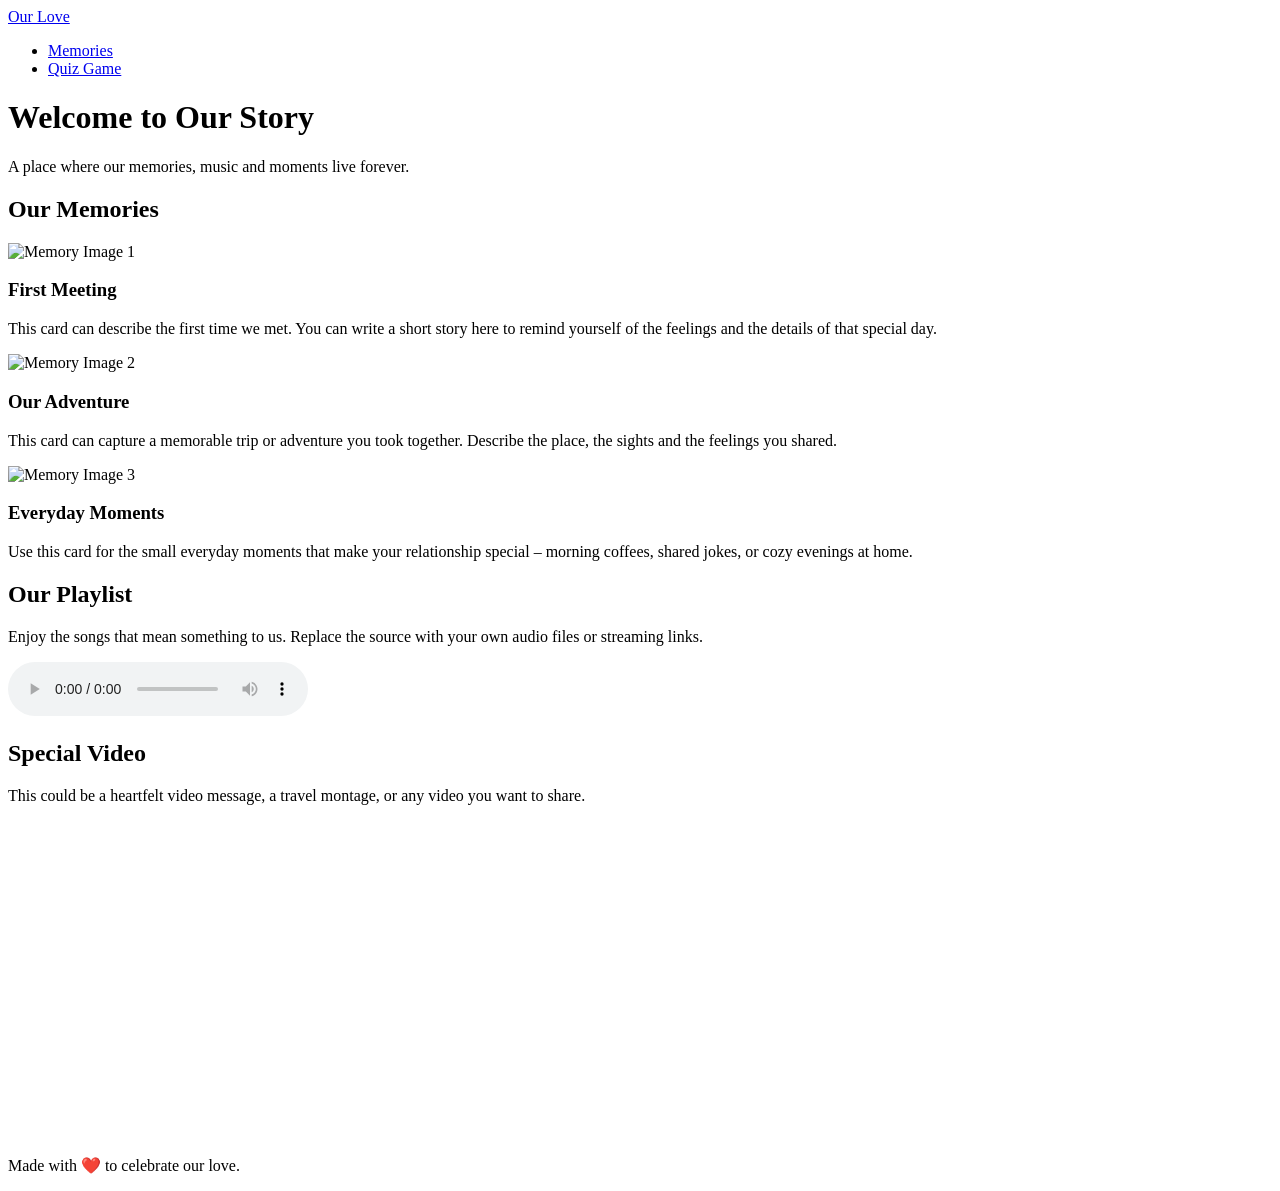
==== index.html @ dbe0e5f1 "Create index.html" ====
<!DOCTYPE html>
<html lang="en">
<head>
    <meta charset="UTF-8">
    <meta name="viewport" content="width=device-width, initial-scale=1.0">
    <title>Our Love Story</title>
    <link rel="stylesheet" href="css/styles.css">
    <script defer src="js/quiz.js"></script>
    <script defer src="js/script.js"></script>
</head>
<body>
    <!-- Navigation -->
    <nav class="navbar">
        <div class="nav-container">
            <a href="index.html" class="nav-logo">Our Love</a>
            <ul class="nav-links">
                <li><a href="index.html">Memories</a></li>
                <li><a href="quiz.html">Quiz Game</a></li>
            </ul>
        </div>
    </nav>

    <!-- Hero Section -->
    <header class="hero">
        <h1>Welcome to Our Story</h1>
        <p>A place where our memories, music and moments live forever.</p>
    </header>

    <!-- Memories Section -->
    <section class="memories">
        <h2>Our Memories</h2>
        <div class="card-grid">
            <!-- Memory Card 1 -->
            <div class="card">
                <div class="card-inner">
                    <div class="card-front">
                        <img src="images/heart1.png" alt="Memory Image 1">
                    </div>
                    <div class="card-back">
                        <h3>First Meeting</h3>
                        <p>This card can describe the first time we met. You can
                            write a short story here to remind yourself of the
                            feelings and the details of that special day.</p>
                    </div>
                </div>
            </div>
            <!-- Memory Card 2 -->
            <div class="card">
                <div class="card-inner">
                    <div class="card-front">
                        <img src="images/heart2.png" alt="Memory Image 2">
                    </div>
                    <div class="card-back">
                        <h3>Our Adventure</h3>
                        <p>This card can capture a memorable trip or adventure
                            you took together. Describe the place, the sights and
                            the feelings you shared.</p>
                    </div>
                </div>
            </div>
            <!-- Memory Card 3 -->
            <div class="card">
                <div class="card-inner">
                    <div class="card-front">
                        <img src="images/flowers.png" alt="Memory Image 3">
                    </div>
                    <div class="card-back">
                        <h3>Everyday Moments</h3>
                        <p>Use this card for the small everyday moments that make
                            your relationship special – morning coffees, shared
                            jokes, or cozy evenings at home.</p>
                    </div>
                </div>
            </div>
        </div>
    </section>

    <!-- Music Section -->
    <section class="music-section">
        <h2>Our Playlist</h2>
        <p>Enjoy the songs that mean something to us. Replace the source with your own audio files or streaming links.</p>
        <audio controls>
            <source src="https://www.soundhelix.com/examples/mp3/SoundHelix-Song-1.mp3" type="audio/mpeg">
            Your browser does not support the audio element.
        </audio>
    </section>

    <!-- Video Section -->
    <section class="video-section">
        <h2>Special Video</h2>
        <p>This could be a heartfelt video message, a travel montage, or any video you want to share.</p>
        <div class="video-container">
            <iframe width="560" height="315" src="https://www.youtube.com/embed/dQw4w9WgXcQ" title="YouTube video player" frameborder="0" allow="accelerometer; autoplay; clipboard-write; encrypted-media; gyroscope; picture-in-picture; web-share" allowfullscreen></iframe>
        </div>
    </section>

    <!-- Footer -->
    <footer class="footer">
        <p>Made with ❤️ to celebrate our love.</p>
    </footer>
</body>
</html>
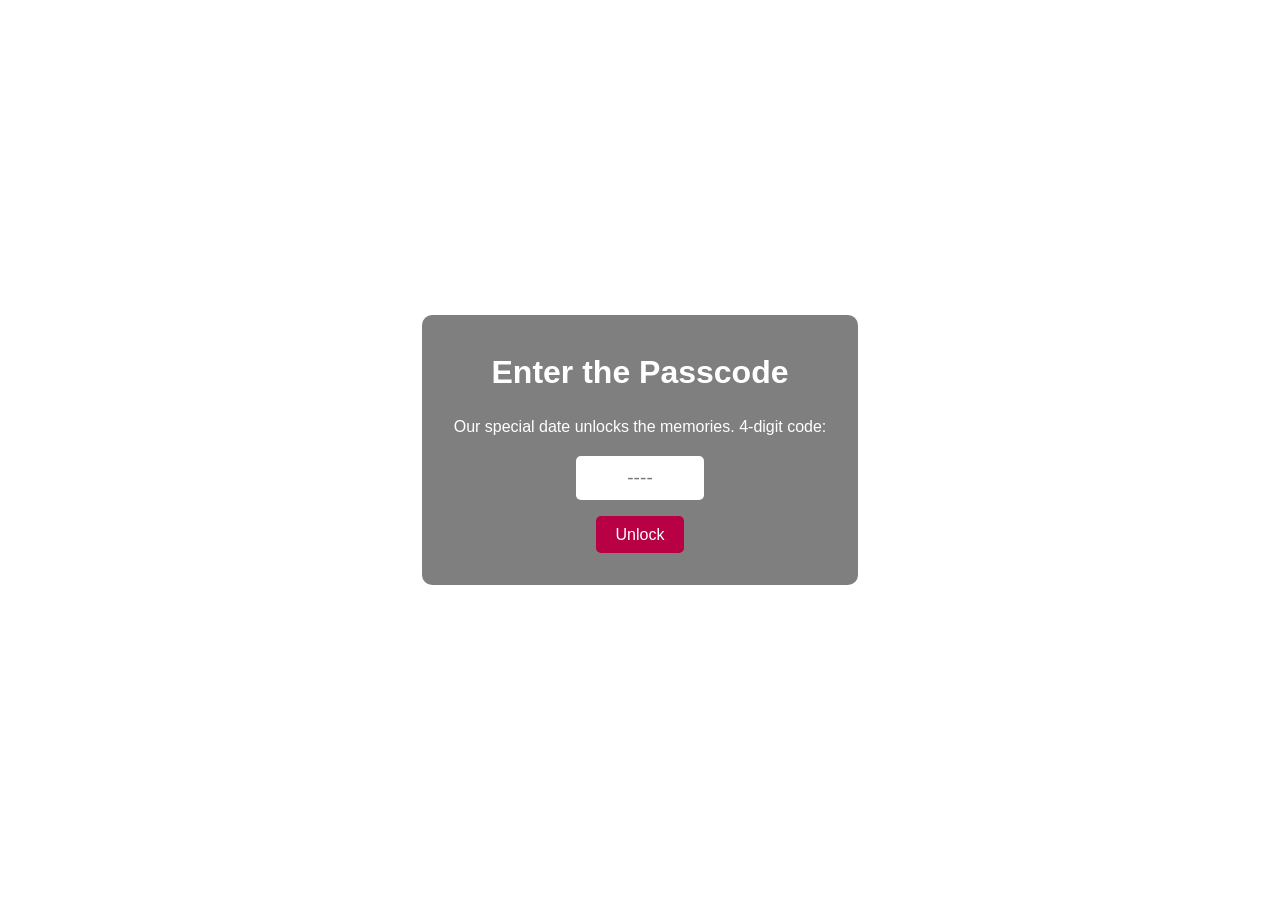
==== commit e71f9248: "Add updated HTML pages with messages and journey" ====
--- a/index.html
+++ b/index.html
@@ -3,100 +3,96 @@
 <head>
     <meta charset="UTF-8">
     <meta name="viewport" content="width=device-width, initial-scale=1.0">
-    <title>Our Love Story</title>
+    <title>Unlock Our Story</title>
     <link rel="stylesheet" href="css/styles.css">
-    <script defer src="js/quiz.js"></script>
-    <script defer src="js/script.js"></script>
+    <style>
+        /* Full‑screen lock page */
+        body {
+            margin: 0;
+            padding: 0;
+            height: 100vh;
+            font-family: 'Segoe UI', Tahoma, Geneva, Verdana, sans-serif;
+            background: url('images/page1_bg.png') no-repeat center center/cover;
+            display: flex;
+            flex-direction: column;
+            align-items: center;
+            justify-content: center;
+            color: white;
+            text-align: center;
+        }
+        .lock-container {
+            background: rgba(0, 0, 0, 0.5);
+            padding: 2rem;
+            border-radius: 10px;
+            max-width: 90%;
+        }
+        .lock-container h1 {
+            font-size: 2rem;
+            margin-bottom: 1rem;
+        }
+        .lock-container p {
+            margin-bottom: 1rem;
+            font-size: 1rem;
+        }
+        .lock-input {
+            padding: 0.7rem;
+            font-size: 1.2rem;
+            border-radius: 5px;
+            border: none;
+            width: 8rem;
+            text-align: center;
+        }
+        .unlock-btn {
+            margin-top: 1rem;
+            padding: 0.6rem 1.2rem;
+            font-size: 1rem;
+            border: none;
+            border-radius: 5px;
+            background: #b80044;
+            color: white;
+            cursor: pointer;
+        }
+        .error {
+            color: #ffb3b3;
+            margin-top: 0.5rem;
+            display: none;
+        }
+        /* Responsive adjustments */
+        @media (max-width: 600px) {
+            .lock-container h1 {
+                font-size: 1.5rem;
+            }
+            .lock-input {
+                width: 6rem;
+            }
+        }
+    </style>
 </head>
 <body>
-    <!-- Navigation -->
-    <nav class="navbar">
-        <div class="nav-container">
-            <a href="index.html" class="nav-logo">Our Love</a>
-            <ul class="nav-links">
-                <li><a href="index.html">Memories</a></li>
-                <li><a href="quiz.html">Quiz Game</a></li>
-            </ul>
-        </div>
-    </nav>
-
-    <!-- Hero Section -->
-    <header class="hero">
-        <h1>Welcome to Our Story</h1>
-        <p>A place where our memories, music and moments live forever.</p>
-    </header>
-
-    <!-- Memories Section -->
-    <section class="memories">
-        <h2>Our Memories</h2>
-        <div class="card-grid">
-            <!-- Memory Card 1 -->
-            <div class="card">
-                <div class="card-inner">
-                    <div class="card-front">
-                        <img src="images/heart1.png" alt="Memory Image 1">
-                    </div>
-                    <div class="card-back">
-                        <h3>First Meeting</h3>
-                        <p>This card can describe the first time we met. You can
-                            write a short story here to remind yourself of the
-                            feelings and the details of that special day.</p>
-                    </div>
-                </div>
-            </div>
-            <!-- Memory Card 2 -->
-            <div class="card">
-                <div class="card-inner">
-                    <div class="card-front">
-                        <img src="images/heart2.png" alt="Memory Image 2">
-                    </div>
-                    <div class="card-back">
-                        <h3>Our Adventure</h3>
-                        <p>This card can capture a memorable trip or adventure
-                            you took together. Describe the place, the sights and
-                            the feelings you shared.</p>
-                    </div>
-                </div>
-            </div>
-            <!-- Memory Card 3 -->
-            <div class="card">
-                <div class="card-inner">
-                    <div class="card-front">
-                        <img src="images/flowers.png" alt="Memory Image 3">
-                    </div>
-                    <div class="card-back">
-                        <h3>Everyday Moments</h3>
-                        <p>Use this card for the small everyday moments that make
-                            your relationship special – morning coffees, shared
-                            jokes, or cozy evenings at home.</p>
-                    </div>
-                </div>
-            </div>
-        </div>
-    </section>
-
-    <!-- Music Section -->
-    <section class="music-section">
-        <h2>Our Playlist</h2>
-        <p>Enjoy the songs that mean something to us. Replace the source with your own audio files or streaming links.</p>
-        <audio controls>
-            <source src="https://www.soundhelix.com/examples/mp3/SoundHelix-Song-1.mp3" type="audio/mpeg">
-            Your browser does not support the audio element.
-        </audio>
-    </section>
-
-    <!-- Video Section -->
-    <section class="video-section">
-        <h2>Special Video</h2>
-        <p>This could be a heartfelt video message, a travel montage, or any video you want to share.</p>
-        <div class="video-container">
-            <iframe width="560" height="315" src="https://www.youtube.com/embed/dQw4w9WgXcQ" title="YouTube video player" frameborder="0" allow="accelerometer; autoplay; clipboard-write; encrypted-media; gyroscope; picture-in-picture; web-share" allowfullscreen></iframe>
-        </div>
-    </section>
-
-    <!-- Footer -->
-    <footer class="footer">
-        <p>Made with ❤️ to celebrate our love.</p>
-    </footer>
+    <div class="lock-container">
+        <h1>Enter the Passcode</h1>
+        <p>Our special date unlocks the memories. 4‑digit code:</p>
+        <input type="password" id="passcode" class="lock-input" placeholder="----">
+        <br>
+        <button class="unlock-btn" onclick="checkCode()">Unlock</button>
+        <p id="error-msg" class="error">Incorrect code. Please try again.</p>
+    </div>
+    <!-- Background music: original instrumental created to capture the mood of “Dekha Hi Nahi” -->
+    <!-- Hidden to keep the lock screen clean while still playing in the background -->
+    <audio id="bg-music" autoplay loop style="display:none;">
+        <source src="audio/dekha_hi_nahi_instrumental.wav" type="audio/wav">
+        Your browser does not support the audio element.
+    </audio>
+    <script>
+    // Passcode check function
+    function checkCode() {
+        const code = document.getElementById('passcode').value.trim();
+        if (code === '2107') {
+            window.location.href = 'message1.html';
+        } else {
+            document.getElementById('error-msg').style.display = 'block';
+        }
+    }
+    </script>
 </body>
-</html>
+</html>
--- a/css/styles.css
+++ b/css/styles.css
@@ -0,0 +1,231 @@
+/* styles.css: basic styling for the love story website */
+
+/* Reset some basic elements */
+* {
+    box-sizing: border-box;
+    margin: 0;
+    padding: 0;
+}
+
+body {
+    font-family: 'Segoe UI', Tahoma, Geneva, Verdana, sans-serif;
+    line-height: 1.6;
+    background: #ffe6e6; /* soft pink background */
+    color: #333;
+    padding-top: 60px; /* space for fixed nav */
+}
+
+/* Navigation Bar */
+.navbar {
+    position: fixed;
+    top: 0;
+    left: 0;
+    width: 100%;
+    background: #ff4d6d; /* romantic red */
+    color: white;
+    z-index: 1000;
+    box-shadow: 0 2px 4px rgba(0,0,0,0.1);
+}
+.nav-container {
+    display: flex;
+    justify-content: space-between;
+    align-items: center;
+    max-width: 1100px;
+    margin: auto;
+    padding: 0.5rem 1rem;
+}
+.nav-logo {
+    font-size: 1.5rem;
+    font-weight: bold;
+    text-decoration: none;
+    color: white;
+}
+.nav-links {
+    list-style: none;
+    display: flex;
+    gap: 1rem;
+}
+.nav-links a {
+    color: white;
+    text-decoration: none;
+    padding: 0.5rem 1rem;
+    border-radius: 20px;
+    transition: background 0.3s;
+}
+.nav-links a:hover {
+    background: rgba(255, 255, 255, 0.2);
+}
+
+/* Hero Section */
+.hero {
+    text-align: center;
+    padding: 3rem 1rem;
+    background: linear-gradient(135deg, #ff99ac, #ffd1dc);
+    color: #2c003e;
+}
+.hero h1 {
+    font-size: 2.5rem;
+    margin-bottom: 0.5rem;
+}
+.hero p {
+    font-size: 1.2rem;
+}
+
+/* Memories Section */
+.memories {
+    max-width: 1100px;
+    margin: 2rem auto;
+    padding: 1rem;
+}
+.memories h2 {
+    text-align: center;
+    margin-bottom: 1.5rem;
+    color: #b80044;
+}
+.card-grid {
+    display: grid;
+    grid-template-columns: repeat(auto-fit, minmax(250px, 1fr));
+    gap: 1rem;
+}
+.card {
+    perspective: 1000px;
+}
+.card-inner {
+    position: relative;
+    width: 100%;
+    height: 300px;
+    text-align: center;
+    transition: transform 0.6s;
+    transform-style: preserve-3d;
+}
+.card:hover .card-inner {
+    transform: rotateY(180deg);
+}
+.card-front, .card-back {
+    position: absolute;
+    width: 100%;
+    height: 100%;
+    backface-visibility: hidden;
+    border-radius: 10px;
+    overflow: hidden;
+    box-shadow: 0 4px 8px rgba(0, 0, 0, 0.1);
+}
+.card-front img {
+    width: 100%;
+    height: 100%;
+    object-fit: cover;
+}
+.card-back {
+    background: #fff7f9;
+    color: #5c003b;
+    transform: rotateY(180deg);
+    display: flex;
+    flex-direction: column;
+    align-items: center;
+    justify-content: center;
+    padding: 1rem;
+}
+.card-back h3 {
+    margin-bottom: 0.5rem;
+}
+
+/* Music Section */
+.music-section {
+    max-width: 800px;
+    margin: 2rem auto;
+    padding: 1rem;
+    text-align: center;
+}
+.music-section h2 {
+    color: #b80044;
+    margin-bottom: 0.5rem;
+}
+.music-section audio {
+    width: 100%;
+    margin-top: 1rem;
+}
+
+/* Video Section */
+.video-section {
+    max-width: 800px;
+    margin: 2rem auto;
+    padding: 1rem;
+    text-align: center;
+}
+.video-section h2 {
+    color: #b80044;
+    margin-bottom: 0.5rem;
+}
+.video-container {
+    position: relative;
+    padding-bottom: 56.25%; /* 16:9 aspect ratio */
+    height: 0;
+    overflow: hidden;
+    border-radius: 10px;
+    box-shadow: 0 4px 8px rgba(0,0,0,0.1);
+}
+.video-container iframe {
+    position: absolute;
+    top: 0;
+    left: 0;
+    width: 100%;
+    height: 100%;
+    border: none;
+}
+
+/* Quiz Section */
+.quiz-section {
+    max-width: 800px;
+    margin: 2rem auto;
+    padding: 1rem;
+}
+.quiz-section h3 {
+    margin-bottom: 0.5rem;
+    color: #5c003b;
+}
+.quiz-question {
+    margin-bottom: 1rem;
+    padding: 1rem;
+    background: #fff7f9;
+    border-radius: 10px;
+    box-shadow: 0 2px 4px rgba(0,0,0,0.1);
+}
+.option-label {
+    display: flex;
+    align-items: center;
+    margin: 0.3rem 0;
+    cursor: pointer;
+}
+.option-label input {
+    margin-right: 0.5rem;
+}
+.btn {
+    display: block;
+    margin: 1rem auto;
+    padding: 0.7rem 2rem;
+    background: #ff4d6d;
+    color: white;
+    border: none;
+    border-radius: 30px;
+    cursor: pointer;
+    font-size: 1rem;
+    transition: background 0.3s;
+}
+.btn:hover {
+    background: #e63956;
+}
+.result {
+    text-align: center;
+    margin-top: 1rem;
+    font-size: 1.2rem;
+    color: #5c003b;
+}
+
+/* Footer */
+.footer {
+    text-align: center;
+    padding: 1rem;
+    background: #ffccd5;
+    color: #5c003b;
+    margin-top: 3rem;
+}
